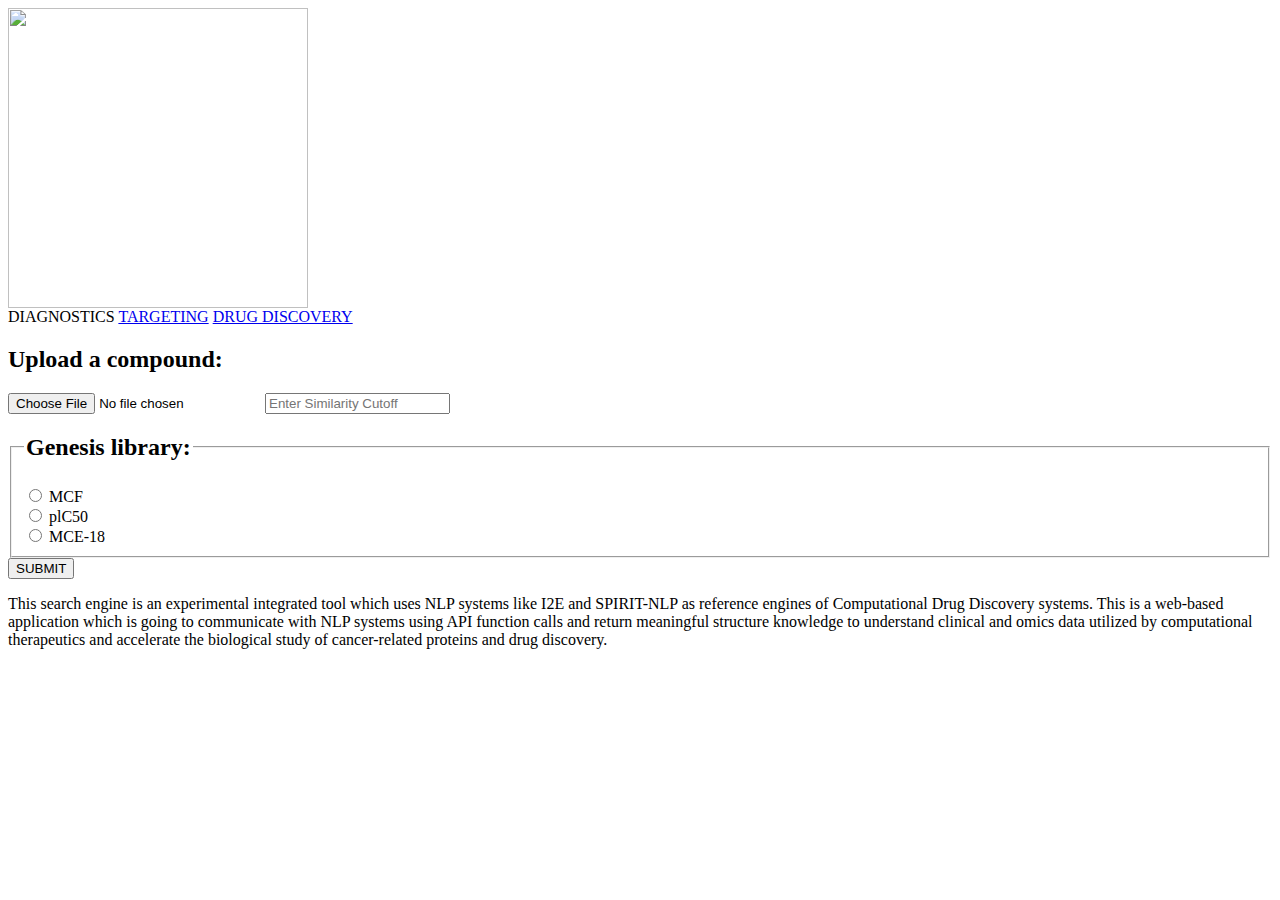
==== app/index.html @ a0d99ba8 "Add files via upload" ====
<body>
  <div id="topbar">
    <div id="logo"><a href="http://cityofhope.org"><img src="https://github.com/lucylow/Genesis/blob/main/images/Screen%20Shot%202022-05-21%20at%201.27.36%20PM.png?raw=true" style="display:inline-block" width="300"></a></div>
      <ht></ht>
      <div class="links">
         <a class="abt">DIAGNOSTICS</a>
         <a href="/">TARGETING</a>
         <a href="/">DRUG DISCOVERY</a>
         
      </div>
  </div>
   
   
   
  <form action="file:///var/www/html/test.sh" method="get" class="sfm" name="theform">
     <h2> Upload a compound:</h2>
     <input type="file" name="comp">
    <input type="text" name="sc" value="" placeholder="Enter Similarity Cutoff">
     <fieldset>
        <legend><h2>Genesis library:</h2></legend>
     <input type="radio" name="lib" value="/home/holi/database/chemdiv.tdb"> MCF<br>
  <input type="radio" name="lib" value="CB"> plC50<br>
  <input type="radio" name="lib" value="ND"> MCE-18
     </fieldset>
     <input type="submit" value="SUBMIT">
</form>
   
   <div id="about">
      This search engine is an experimental integrated tool which uses NLP systems like I2E and SPIRIT-NLP as reference engines of Computational Drug Discovery systems. This is a web-based application which is going to communicate with NLP systems using API function calls and return meaningful structure knowledge to understand clinical and omics data utilized by computational therapeutics and accelerate the biological study of cancer-related proteins and drug discovery.
   </div>
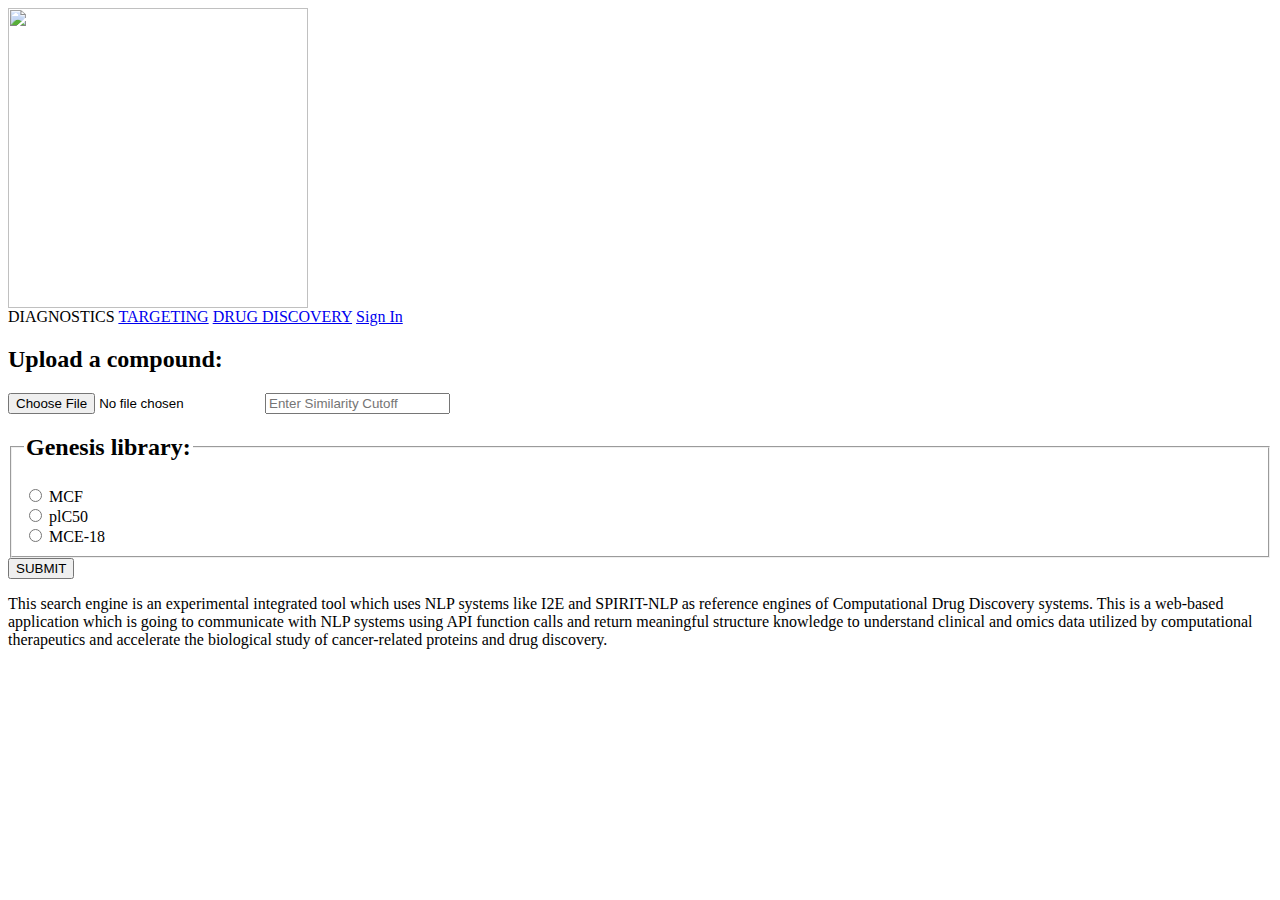
==== commit ea3fec23: "auth0" ====
--- a/app/index.html
+++ b/app/index.html
@@ -6,10 +6,19 @@
          <a class="abt">DIAGNOSTICS</a>
          <a href="/">TARGETING</a>
          <a href="/">DRUG DISCOVERY</a>
+        <a href="https://YOUR_DOMAIN/authorize?
+  response_type=code&
+  client_id=YOUR_CLIENT_ID&
+  redirect_uri=https://YOUR_APP/callback&
+  scope=openid%20profile&
+  state=xyzABC123">
+  Sign In
+</a>
          
       </div>
   </div>
    
+  
    
    
   <form action="file:///var/www/html/test.sh" method="get" class="sfm" name="theform">
